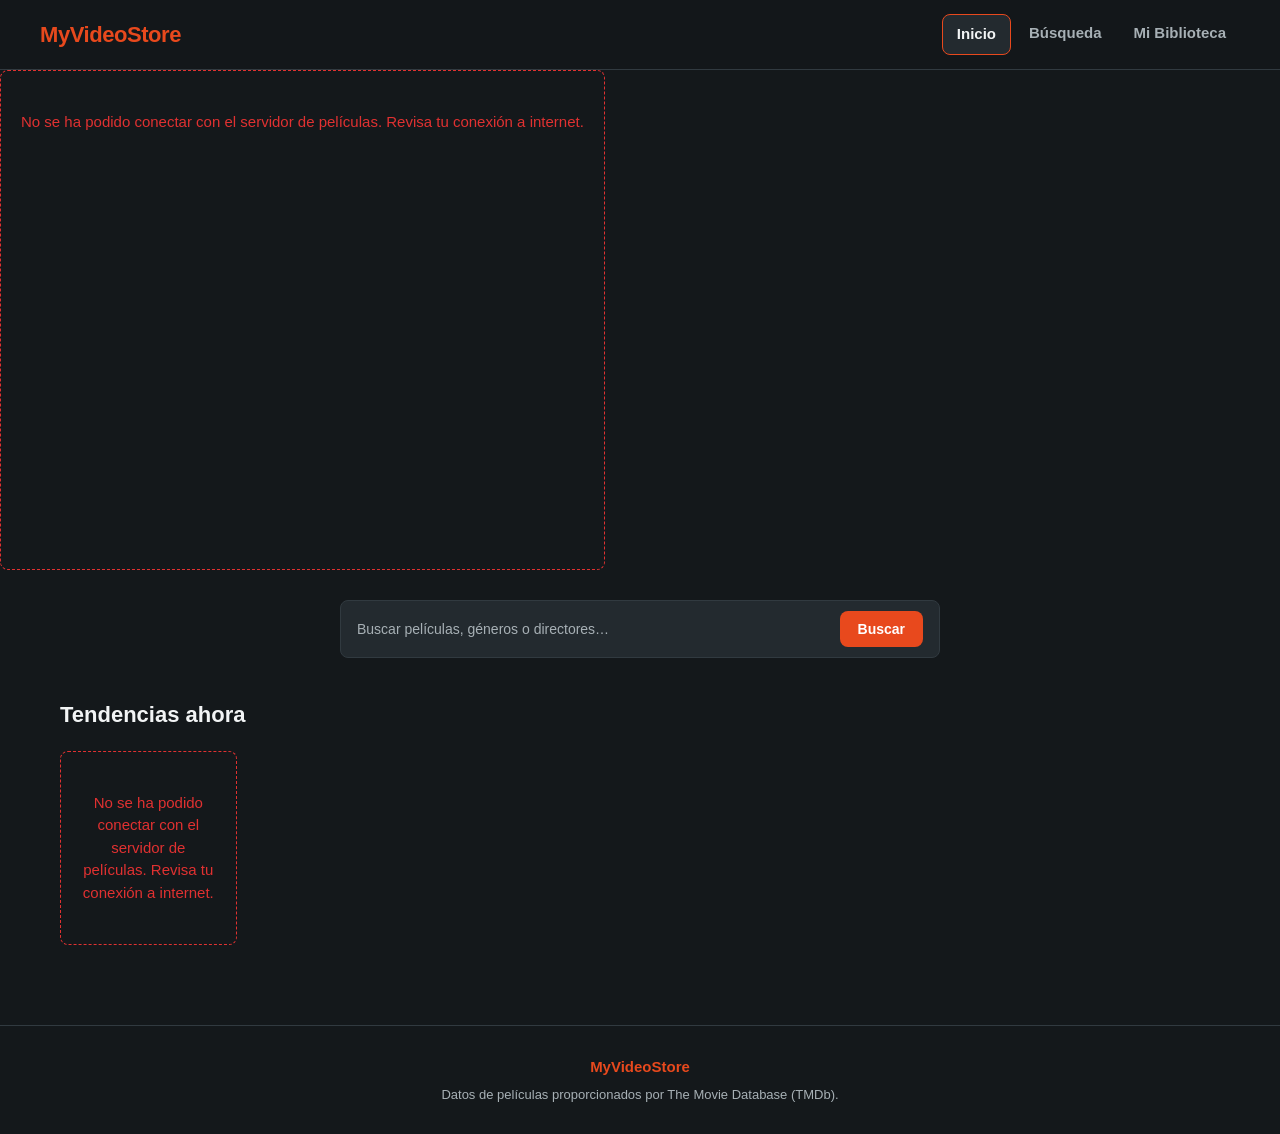
==== index.html @ aaf0b219 "Initial commit: MyVideoStore app" ====
<!DOCTYPE html>
<html lang="es">
<head>
  <meta charset="UTF-8" />
  <meta name="viewport" content="width=device-width, initial-scale=1.0" />
  <title>MyVideoStore — Descubre películas</title>
  <link rel="stylesheet" href="assets/css/base.css" />
  <link rel="stylesheet" href="assets/css/home.css" />
</head>
<body>
  <header class="cabecera">
    <div class="contenedor cabecera__contenido">
      <span class="cabecera__marca">MyVideoStore</span>
      <nav class="navegacion" aria-label="Navegación principal">
        <a class="navegacion__enlace" data-pagina="home" href="index.html">Inicio</a>
        <a class="navegacion__enlace" data-pagina="busqueda" href="busqueda.html">Búsqueda</a>
        <a class="navegacion__enlace" data-pagina="biblioteca" href="biblioteca.html">Mi Biblioteca</a>
      </nav>
    </div>
  </header>

  <main class="pagina-home">
    <section class="hero" id="hero" aria-live="polite">
      <p class="mensaje-estado">Cargando película destacada…</p>
    </section>

    <section class="contenedor seccion-buscador">
      <form class="campo-busqueda campo-busqueda--grande" id="formulario-busqueda-rapida">
        <label for="busqueda-rapida" class="visualmente-oculto">Buscar películas</label>
        <input
          type="search"
          id="busqueda-rapida"
          name="busqueda-rapida"
          placeholder="Buscar películas, géneros o directores…"
          autocomplete="off"
        />
        <button type="submit" class="boton boton--primario">Buscar</button>
      </form>
    </section>

    <section class="contenedor seccion-tendencias">
      <div class="seccion-tendencias__cabecera">
        <h2>Tendencias ahora</h2>
      </div>
      <div class="rejilla-peliculas" id="rejilla-tendencias" aria-live="polite">
        <p class="mensaje-estado">Cargando tendencias…</p>
      </div>
    </section>
  </main>

  <footer class="pie">
    <div class="contenedor">
      <p class="pie__marca">MyVideoStore</p>
      <p>Datos de películas proporcionados por The Movie Database (TMDb).</p>
    </div>
  </footer>

  <script src="assets/js/config.js"></script>
  <script src="assets/js/api.js"></script>
  <script src="assets/js/storage.js"></script>
  <script src="assets/js/ui.js"></script>
  <script src="assets/js/home.js"></script>
</body>
</html>
---- assets/css/base.css ----
/* ===== Reset ===== */
*,
*::before,
*::after {
  box-sizing: border-box;
  margin: 0;
  padding: 0;
}

html {
  font-size: 10px;
}

body {
  font-family: "Segoe UI", Roboto, Arial, sans-serif;
  background-color: var(--color-fondo);
  color: var(--color-texto);
  line-height: 1.5;
  min-height: 100vh;
}

img {
  max-width: 100%;
  display: block;
}

a {
  color: inherit;
  text-decoration: none;
}

ul {
  list-style: none;
}

button,
input {
  font-family: inherit;
  font-size: 1.4rem;
  color: inherit;
}

button {
  cursor: pointer;
  border: none;
  background: none;
}

/* ===== Variables ===== */
:root {
  --color-fondo: #14181b;
  --color-fondo-alt: #1e2428;
  --color-superficie: #232a2f;
  --color-borde: #313a40;

  --color-texto: #f2f4f5;
  --color-texto-suave: #a7b0b5;

  --color-primario: #e8491d;
  --color-primario-suave: #ff6a3d;
  --color-secundario: #2f9e44;
  --color-secundario-suave: #40c057;

  --color-exito: #40c057;
  --color-error: #e03131;
  --color-favorito: #e8491d;

  --radio-borde: 0.8rem;
  --sombra: 0 0.4rem 1.2rem rgba(0, 0, 0, 0.35);

  --ancho-maximo: 120rem;
}

/* ===== Layout compartido ===== */
.contenedor {
  width: 100%;
  max-width: var(--ancho-maximo);
  margin: 0 auto;
  padding: 0 2rem;
}

.cabecera {
  position: sticky;
  top: 0;
  z-index: 10;
  background-color: rgba(20, 24, 27, 0.95);
  border-bottom: 0.1rem solid var(--color-borde);
  backdrop-filter: blur(0.6rem);
}

.cabecera__contenido {
  display: flex;
  align-items: center;
  justify-content: space-between;
  gap: 2rem;
  padding: 1.4rem 0;
  flex-wrap: wrap;
}

.cabecera__marca {
  font-size: 2.2rem;
  font-weight: 800;
  color: var(--color-primario);
  letter-spacing: -0.02em;
}

.navegacion {
  display: flex;
  gap: 0.4rem;
  flex-wrap: wrap;
}

.navegacion__enlace {
  padding: 0.8rem 1.4rem;
  border-radius: var(--radio-borde);
  font-size: 1.5rem;
  font-weight: 600;
  color: var(--color-texto-suave);
  transition: background-color 0.15s ease, color 0.15s ease;
}

.navegacion__enlace:hover {
  background-color: var(--color-superficie);
  color: var(--color-texto);
}

.navegacion__enlace--activo {
  color: var(--color-texto);
  background-color: var(--color-superficie);
  border: 0.1rem solid var(--color-primario);
}

.pie {
  border-top: 0.1rem solid var(--color-borde);
  padding: 3rem 0;
  margin-top: 4rem;
  text-align: center;
  color: var(--color-texto-suave);
  font-size: 1.3rem;
}

.pie__marca {
  color: var(--color-primario);
  font-weight: 700;
  margin-bottom: 0.6rem;
  font-size: 1.5rem;
}

/* ===== Componentes compartidos ===== */
.boton {
  display: inline-flex;
  align-items: center;
  gap: 0.6rem;
  padding: 1rem 1.8rem;
  border-radius: var(--radio-borde);
  font-size: 1.4rem;
  font-weight: 700;
  transition: transform 0.1s ease, background-color 0.15s ease;
}

.boton:active {
  transform: scale(0.97);
}

.boton--primario {
  background-color: var(--color-primario);
  color: #fff;
}

.boton--primario:hover {
  background-color: var(--color-primario-suave);
}

.boton--secundario {
  background-color: var(--color-superficie);
  color: var(--color-texto);
  border: 0.1rem solid var(--color-borde);
}

.boton--secundario:hover {
  border-color: var(--color-primario);
}

.boton--activo {
  background-color: var(--color-primario);
  color: #fff;
  border-color: var(--color-primario);
}

.campo-busqueda {
  display: flex;
  align-items: center;
  gap: 0.8rem;
  background-color: var(--color-superficie);
  border: 0.1rem solid var(--color-borde);
  border-radius: var(--radio-borde);
  padding: 1rem 1.6rem;
}

.campo-busqueda input {
  flex: 1;
  background: none;
  border: none;
  outline: none;
  color: var(--color-texto);
}

.campo-busqueda input::placeholder {
  color: var(--color-texto-suave);
}

.rejilla-peliculas {
  display: grid;
  grid-template-columns: repeat(auto-fill, minmax(16rem, 1fr));
  gap: 2rem;
}

.tarjeta-pelicula {
  background-color: var(--color-superficie);
  border-radius: var(--radio-borde);
  overflow: hidden;
  border: 0.1rem solid var(--color-borde);
  transition: transform 0.15s ease, border-color 0.15s ease;
  display: flex;
  flex-direction: column;
}

.tarjeta-pelicula:hover {
  transform: translateY(-0.4rem);
  border-color: var(--color-primario);
}

.tarjeta-pelicula__poster-envoltorio {
  position: relative;
  aspect-ratio: 2 / 3;
  background-color: var(--color-fondo-alt);
}

.tarjeta-pelicula__poster {
  width: 100%;
  height: 100%;
  object-fit: cover;
}

.tarjeta-pelicula__valoracion {
  position: absolute;
  top: 0.8rem;
  right: 0.8rem;
  background-color: rgba(20, 24, 27, 0.85);
  color: #ffd43b;
  font-size: 1.2rem;
  font-weight: 700;
  padding: 0.3rem 0.7rem;
  border-radius: 0.6rem;
}

.tarjeta-pelicula__cuerpo {
  padding: 1.2rem;
  display: flex;
  flex-direction: column;
  gap: 0.4rem;
  flex: 1;
}

.tarjeta-pelicula__titulo {
  font-size: 1.5rem;
  font-weight: 700;
}

.tarjeta-pelicula__meta {
  font-size: 1.3rem;
  color: var(--color-texto-suave);
}

.mensaje-estado {
  text-align: center;
  padding: 4rem 2rem;
  color: var(--color-texto-suave);
  font-size: 1.5rem;
  border: 0.1rem dashed var(--color-borde);
  border-radius: var(--radio-borde);
}

.mensaje-estado--error {
  color: var(--color-error);
  border-color: var(--color-error);
}

.etiqueta {
  display: inline-block;
  padding: 0.3rem 1rem;
  border-radius: 999rem;
  font-size: 1.2rem;
  font-weight: 700;
  background-color: var(--color-fondo-alt);
  border: 0.1rem solid var(--color-borde);
  color: var(--color-texto-suave);
}

.aviso-almacenamiento {
  display: flex;
  align-items: center;
  gap: 0.8rem;
  justify-content: center;
  background-color: var(--color-superficie);
  border: 0.1rem solid var(--color-borde);
  border-radius: var(--radio-borde);
  padding: 1.2rem 1.8rem;
  color: var(--color-texto-suave);
  font-size: 1.3rem;
  margin: 3rem auto 0;
  max-width: 60rem;
  text-align: center;
}

@media (max-width: 600px) {
  .cabecera__contenido {
    justify-content: center;
    text-align: center;
  }

  .rejilla-peliculas {
    grid-template-columns: repeat(auto-fill, minmax(13rem, 1fr));
    gap: 1.2rem;
  }
}
---- assets/css/home.css ----
.pagina-home {
  padding-bottom: 4rem;
}

.visualmente-oculto {
  position: absolute;
  width: 1px;
  height: 1px;
  overflow: hidden;
  clip: rect(0, 0, 0, 0);
  white-space: nowrap;
}

.hero {
  min-height: 50rem;
  display: flex;
  align-items: stretch;
}

.hero__interior {
  width: 100%;
  display: flex;
  align-items: flex-end;
  background-color: var(--color-fondo-alt);
  background-size: cover;
  background-position: center;
  padding: 4rem 2rem;
}

.hero__contenido {
  max-width: 70rem;
  margin: 0 auto;
  width: 100%;
  display: flex;
  flex-direction: column;
  gap: 1.2rem;
}

.hero__titulo {
  font-size: clamp(2.8rem, 5vw, 4.4rem);
  font-weight: 800;
  letter-spacing: -0.02em;
}

.hero__sinopsis {
  color: var(--color-texto-suave);
  font-size: 1.6rem;
  max-width: 60rem;
}

.hero__acciones {
  display: flex;
  gap: 1.2rem;
  flex-wrap: wrap;
  margin-top: 0.8rem;
}

.seccion-buscador {
  margin-top: 3rem;
}

.campo-busqueda--grande {
  max-width: 60rem;
  margin: 0 auto;
}

.seccion-tendencias {
  margin-top: 4rem;
}

.seccion-tendencias__cabecera {
  display: flex;
  justify-content: space-between;
  align-items: center;
  margin-bottom: 2rem;
}

.seccion-tendencias__cabecera h2 {
  font-size: 2.2rem;
  font-weight: 800;
}
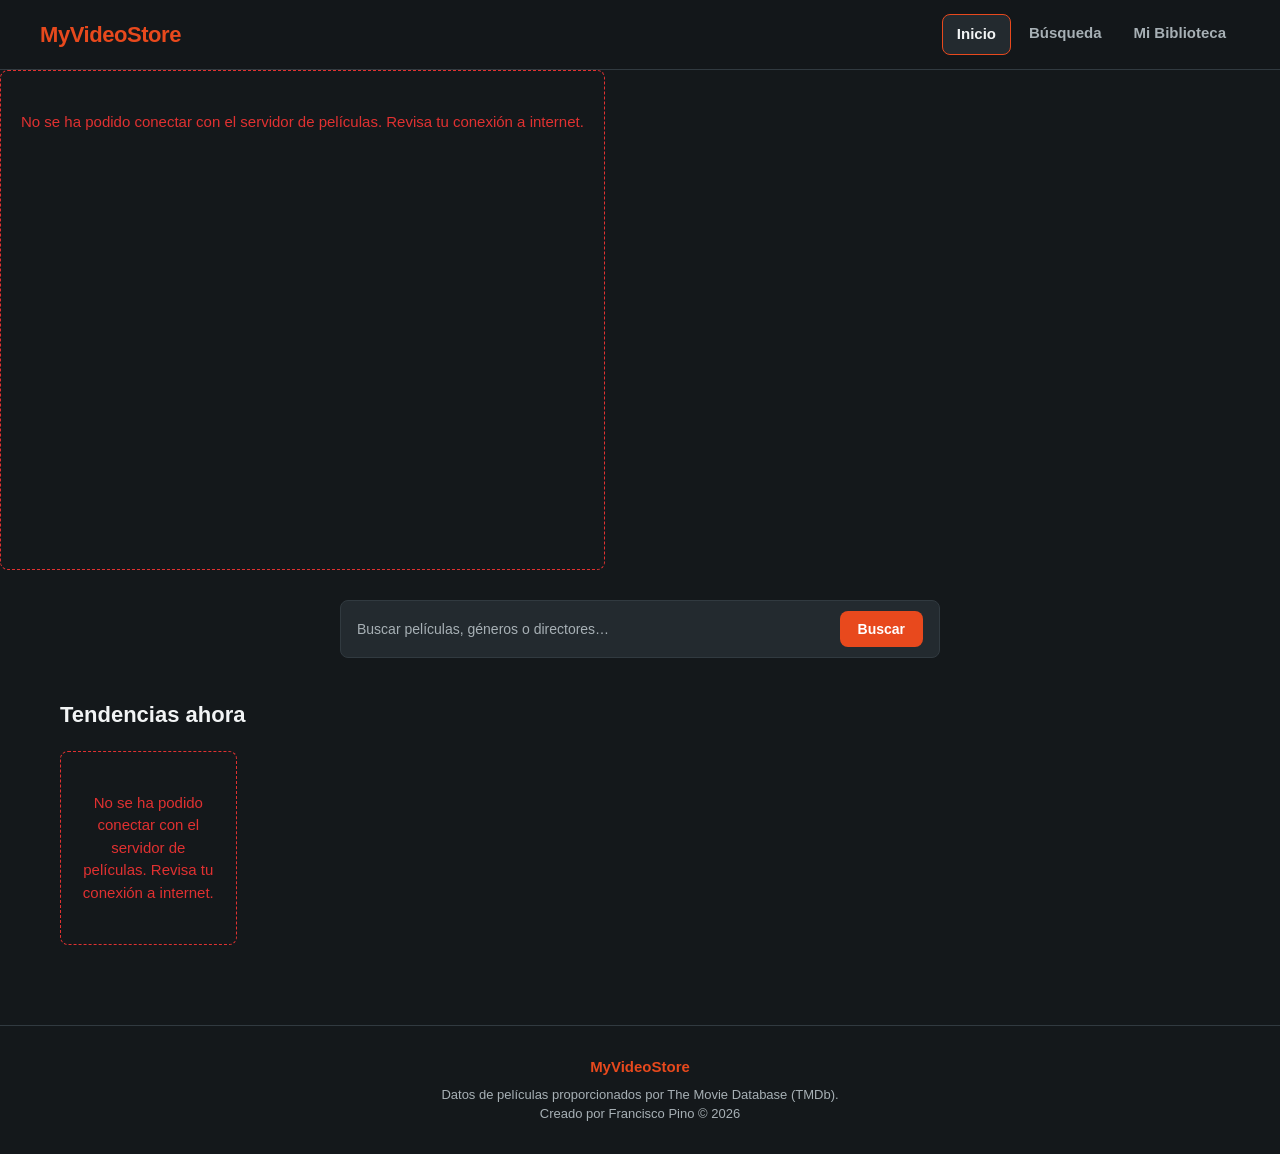
==== commit e6ce4612: "Actualizar footer con autor y año" ====
--- a/index.html
+++ b/index.html
@@ -52,6 +52,7 @@
     <div class="contenedor">
       <p class="pie__marca">MyVideoStore</p>
       <p>Datos de películas proporcionados por The Movie Database (TMDb).</p>
+      <p>Creado por Francisco Pino © 2026</p>
     </div>
   </footer>
 
